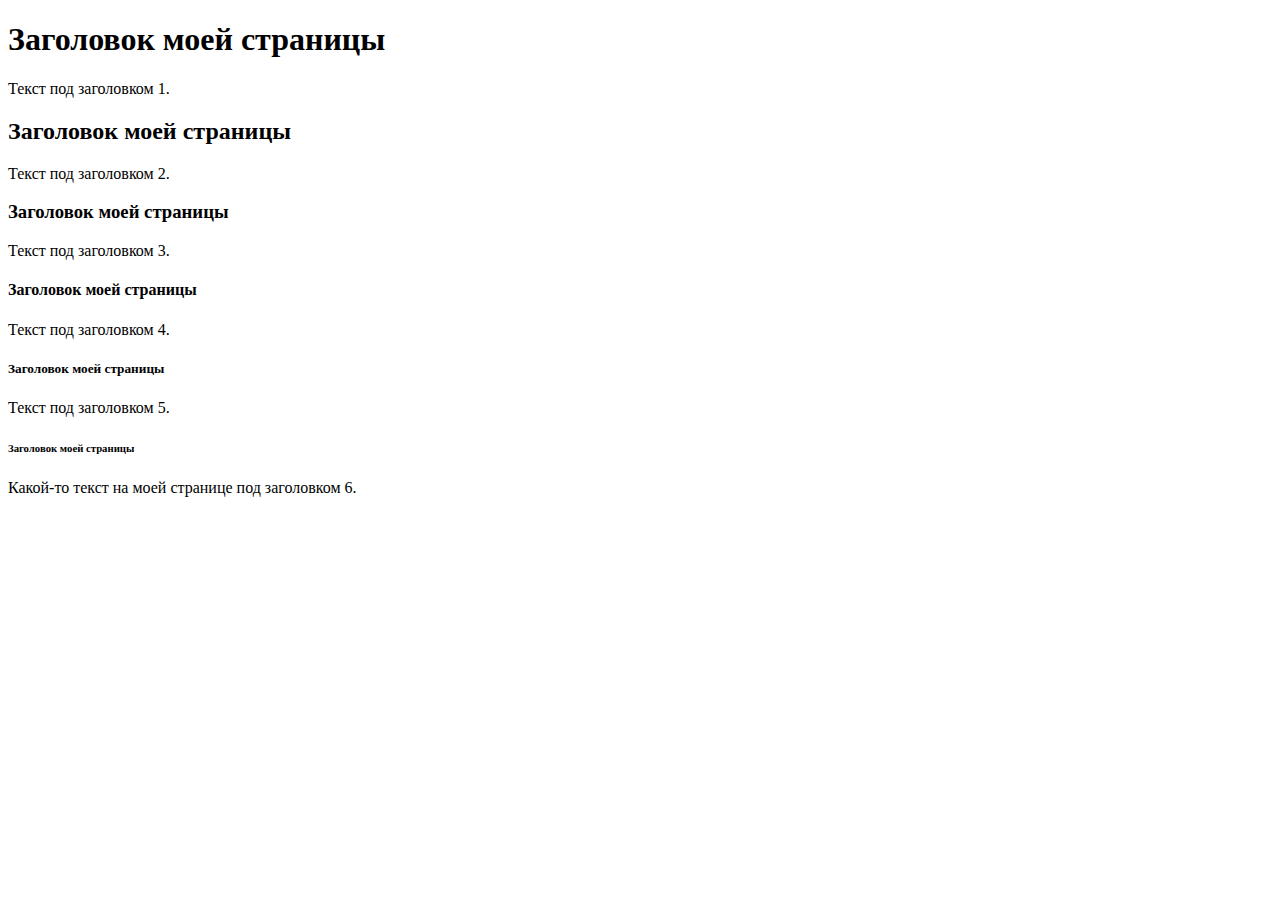
==== My_page.html @ 643765b1 "Merge remote-tracking branch 'origin/main'" ====
<!DOCTYPE html>
<html>
<head>
    <meta http-equiv="Content-Type" content="text/html; charset=UTF-8" />
    <meta name="description" content="Описание моей страницы." />
    <meta name="keywords" content="Ключевое слово 1, Ключевое слово 2, ключевое слово 3" />
    <title>Это моя Web-страница на HTML5.</title>
</head>
<body>
    <h1>Заголовок моей страницы</h1>
	<p>Текст под заголовком 1.</p>
	<h2>Заголовок моей страницы</h2>
	<p>Текст под заголовком 2.</p>
    <h3>Заголовок моей страницы</h3>
	<p>Текст под заголовком 3.</p>
    <h4>Заголовок моей страницы</h4>
	<p>Текст под заголовком 4.</p>
    <h5>Заголовок моей страницы</h5>
	<p>Текст под заголовком 5.</p>
    <h6>Заголовок моей страницы</h6>
    <p>Какой-то текст на моей странице под заголовком 6.</p>
</body>
</html>
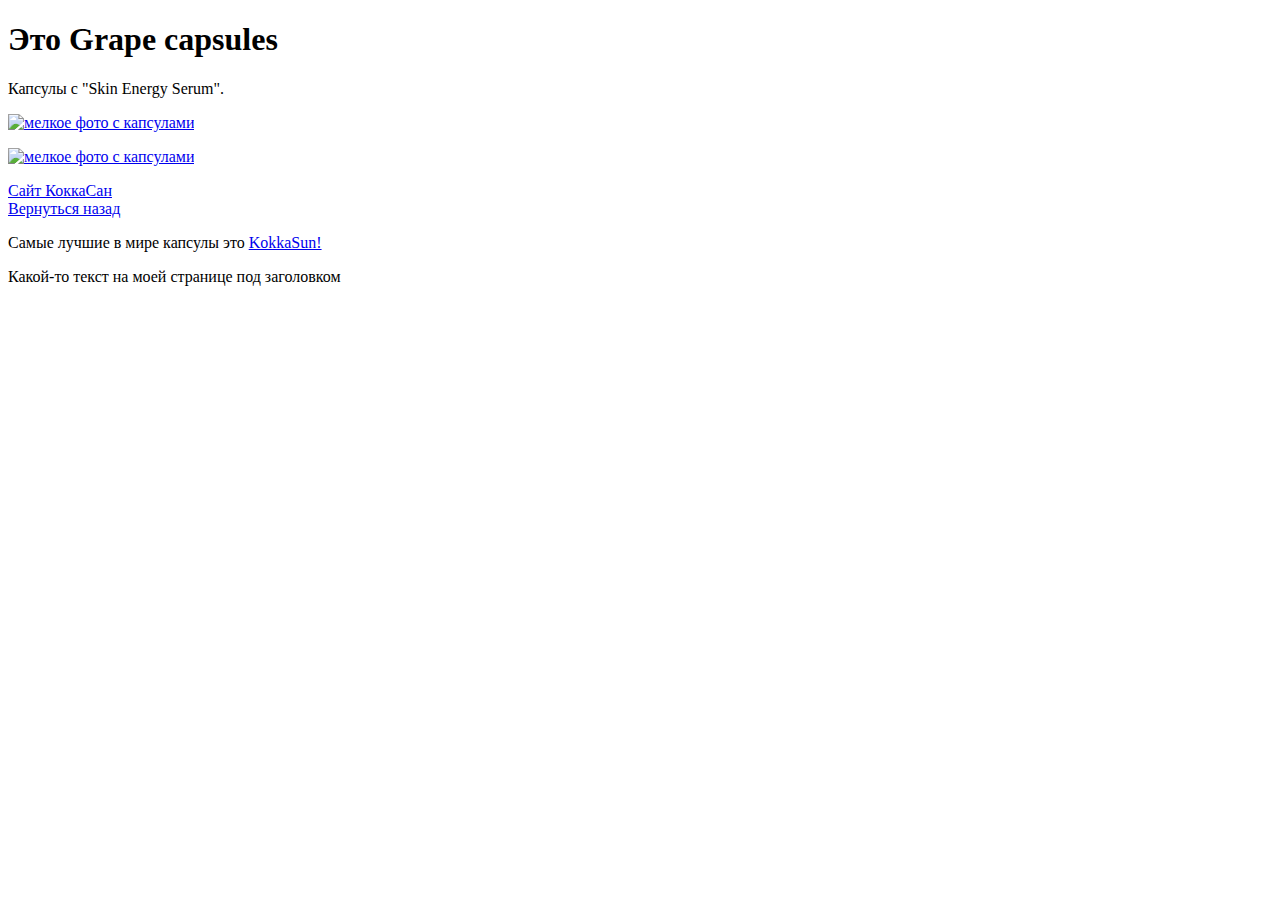
==== commit e035f8f0: "Merge remote-tracking branch 'origin/main'" ====
--- a/My_page.html
+++ b/My_page.html
@@ -2,22 +2,31 @@
 <html>
 <head>
     <meta http-equiv="Content-Type" content="text/html; charset=UTF-8" />
-    <meta name="description" content="Описание моей страницы." />
-    <meta name="keywords" content="Ключевое слово 1, Ключевое слово 2, ключевое слово 3" />
-    <title>Это моя Web-страница на HTML5.</title>
+    <meta name="description" content="Про Коккасан." />
+    <meta name="keywords" content="Коккасан, Kokkasun, капсулы" />
+    <title>Страница про капсулы.</title>
 </head>
 <body>
-    <h1>Заголовок моей страницы</h1>
-	<p>Текст под заголовком 1.</p>
-	<h2>Заголовок моей страницы</h2>
-	<p>Текст под заголовком 2.</p>
-    <h3>Заголовок моей страницы</h3>
-	<p>Текст под заголовком 3.</p>
-    <h4>Заголовок моей страницы</h4>
-	<p>Текст под заголовком 4.</p>
-    <h5>Заголовок моей страницы</h5>
-	<p>Текст под заголовком 5.</p>
-    <h6>Заголовок моей страницы</h6>
-    <p>Какой-то текст на моей странице под заголовком 6.</p>
+    <h1>Это Grape capsules</h1>
+	<p>Капсулы с "Skin Energy Serum".</p>
+	<p>
+		<a href="img/grape.jpg" alt="Большое фото" target="_blank">
+			<img src="img/grape_sm_.jpg" width="200" alt="мелкое фото с капсулами" title="Grape capsules"/>
+		</a>
+	</p>
+	<p>
+		<a href="img/grape.jpg" alt="Большое фото" target="_blank">
+			<img src="img/grape_sm_.jpg" width="200" alt="мелкое фото с капсулами" title="Grape capsules"/>
+		</a>
+	</p>
+	<p>
+		<a href="https://kokkasun.com" title="Переход на сайт КоКкасан" target="_blank"> Сайт КоккаСан </a>
+		<br />
+		<a href="index.html" title="На главную страницу"> Вернуться назад </a>
+	</p>
+	<p>Самые лучшие в мире капсулы это <a href="https://kokkasun.com" target="_blank">KokkaSun!</a></p>
+
+
+    <p>Какой-то текст на моей странице под заголовком</p>
 </body>
 </html>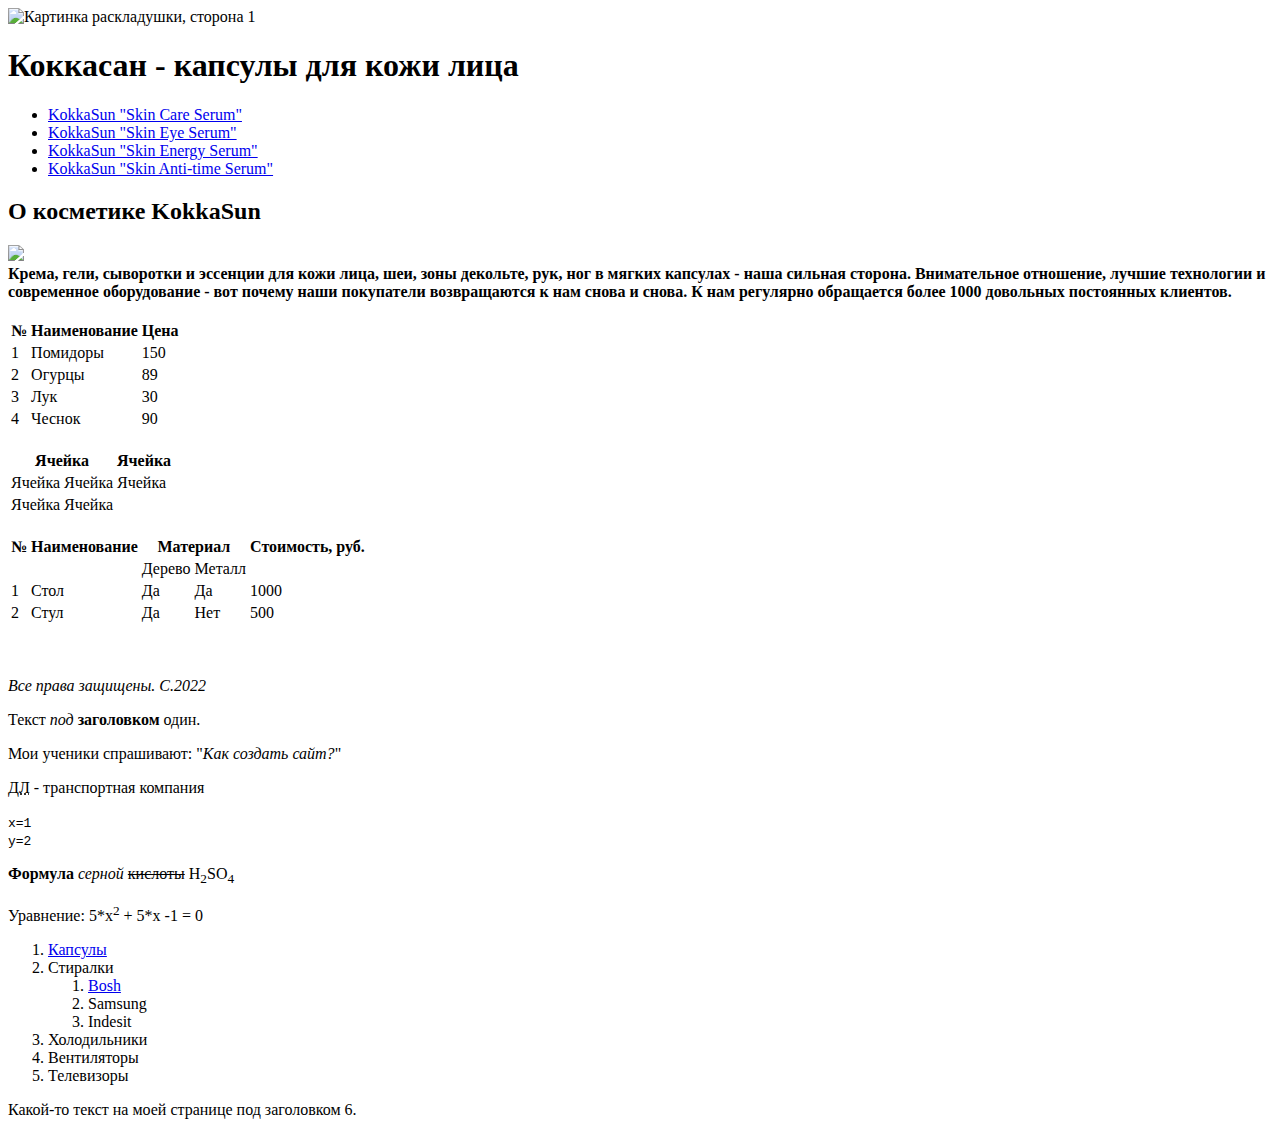
==== commit fc6b9363: "Merge remote-tracking branch 'origin/main'" ====
--- a/My_page.html
+++ b/My_page.html
@@ -2,31 +2,134 @@
 <html>
 <head>
     <meta http-equiv="Content-Type" content="text/html; charset=UTF-8" />
-    <meta name="description" content="Про Коккасан." />
-    <meta name="keywords" content="Коккасан, Kokkasun, капсулы" />
-    <title>Страница про капсулы.</title>
+    <meta name="description" content="Описание моей страницы." />
+    <meta name="keywords" content="Ключевое слово 1, Ключевое слово 2, ключевое слово 3" />
+    <title>Это моя Web-страница на для Коккасан</title>
 </head>
 <body>
-    <h1>Это Grape capsules</h1>
-	<p>Капсулы с "Skin Energy Serum".</p>
-	<p>
-		<a href="img/grape.jpg" alt="Большое фото" target="_blank">
-			<img src="img/grape_sm_.jpg" width="200" alt="мелкое фото с капсулами" title="Grape capsules"/>
-		</a>
-	</p>
-	<p>
-		<a href="img/grape.jpg" alt="Большое фото" target="_blank">
-			<img src="img/grape_sm_.jpg" width="200" alt="мелкое фото с капсулами" title="Grape capsules"/>
-		</a>
-	</p>
-	<p>
-		<a href="https://kokkasun.com" title="Переход на сайт КоКкасан" target="_blank"> Сайт КоккаСан </a>
+<header>
+	<img src="img/Раскладушка сторона 1.jpg" width="1200" alt="Картинка раскладушки, сторона 1" />
+	<h1>Коккасан - капсулы для кожи лица</h1>
+	<section title="Секция менб сайта">
+	<nav>
+		<ul>
+			<li><a href="#">KokkaSun "Skin Care Serum"</a></li>
+			<li><a href="SkinEyeSerum.html">KokkaSun "Skin Eye Serum"</a></li>
+			<li><a href="SkinEnergySerum.html">KokkaSun "Skin Energy Serum"</a></li>
+			<li><a href="capsules.html">KokkaSun "Skin Anti-time Serum"</a></li>
+		</ul>
+	</nav>
+	</section>
+	<section title="Вводное слово и логотип">
+	<article>
+		<h2>О косметике KokkaSun</h2>
+		<img src="img/kokkasun.jpg" width="200"/>
 		<br />
-		<a href="index.html" title="На главную страницу"> Вернуться назад </a>
-	</p>
-	<p>Самые лучшие в мире капсулы это <a href="https://kokkasun.com" target="_blank">KokkaSun!</a></p>
+		<b>Крема, гели, сыворотки и эссенции для кожи лица, шеи, зоны декольте, рук, ног в мягких капсулах - наша сильная сторона.
+Внимательное отношение, лучшие технологии и современное оборудование - вот почему наши покупатели возвращаются к нам снова и снова. К нам регулярно обращается более 1000 довольных постоянных клиентов.
+		</b>
+	</article>
+	</section>
+</header>
+<br />
+<table>
+	<th>№</th>
+	<th>Наименование</th>
+	<th>Цена</th>
+	<tr>
+		<td>1</td>
+		<td>Помидоры</td>
+		<td>150</td>
+	</tr>
+	<tr>
+		<td>2</td>
+		<td>Огурцы</td>
+		<td>89</td>
+	</tr>
+	<tr>
+		<td>3</td>
+		<td>Лук</td>
+		<td>30</td>
+	</tr>
+	<tr>
+		<td>4</td>
+		<td>Чеснок</td>
+		<td>90</td>
+	</tr>
+</table>
+<br />
+<table>
+	<th colspan="2">Ячейка</th>
+	<th>Ячейка</th>
+	<tr>
+		<td>Ячейка</td>
+		<td>Ячейка</td>
+		<td>Ячейка</td>
+	</tr>
+	<tr>
+		<td>Ячейка</td>
+		<td rowspan="2">Ячейка</td>
+	</tr>
+</table>
+<br />
+<table>
+	<th>№</th>
+	<th>Наименование</th>
+	<th colspan="2">Материал</th>
+	<th>Стоимость, руб.</th>
+	<tr>
+		<td></td>
+		<td></td>
+		<td>Дерево</td>
+		<td>Металл</td>
+		<td></td>
+	</tr>
+	<tr>
+		<td>1</td>
+		<td>Стол</td>
+		<td>Да</td>
+		<td>Да</td>
+		<td>1000</td>
+	</tr>
+	<tr>
+		<td>2</td>
+		<td>Стул</td>
+		<td>Да</td>
+		<td>Нет</td>
+		<td>500</td>
+	</tr>
+</table>
+<br />
 
 
-    <p>Какой-то текст на моей странице под заголовком</p>
+
+<footer>
+	<p><i>
+		<br />
+		Все права защищены. С.2022
+	</i></p>
+</footer>
+
+	<p>Текст <em>под</em> <strong>заголовком</strong> один.</p>
+	<p>Мои ученики спрашивают: "<i>Как создать сайт?</i>"</p>
+	<p><abbr title = "Деловые линии">ДЛ</abbr> - транспортная компания</p>
+	<p><code>x=1<br /> y=2</code></p>
+	<p><b>Формула</b> <i>серной</i> <s>кислоты</s> H<sub>2</sub>SO<sub>4</sub></p>
+	<p>Уравнение: 5*х<sup>2</sup> + 5*x -1 = 0</p>
+	<ol>
+		<li><a href="capsules.html">Капсулы</a></li>
+		<li>Стиралки</li>
+			<ol>
+				<li><a href="https://yandex.ru" target="_blank">Bosh<a/></li>
+				<li>Samsung</li>
+				<li>Indesit</li>
+			</ol>
+		<li>Холодильники</li>
+		<li>Вентиляторы</li>
+		<li>Телевизоры</li>
+
+
+	</ol>
+    <p>Какой-то текст на моей странице под заголовком 6.</p>
 </body>
 </html>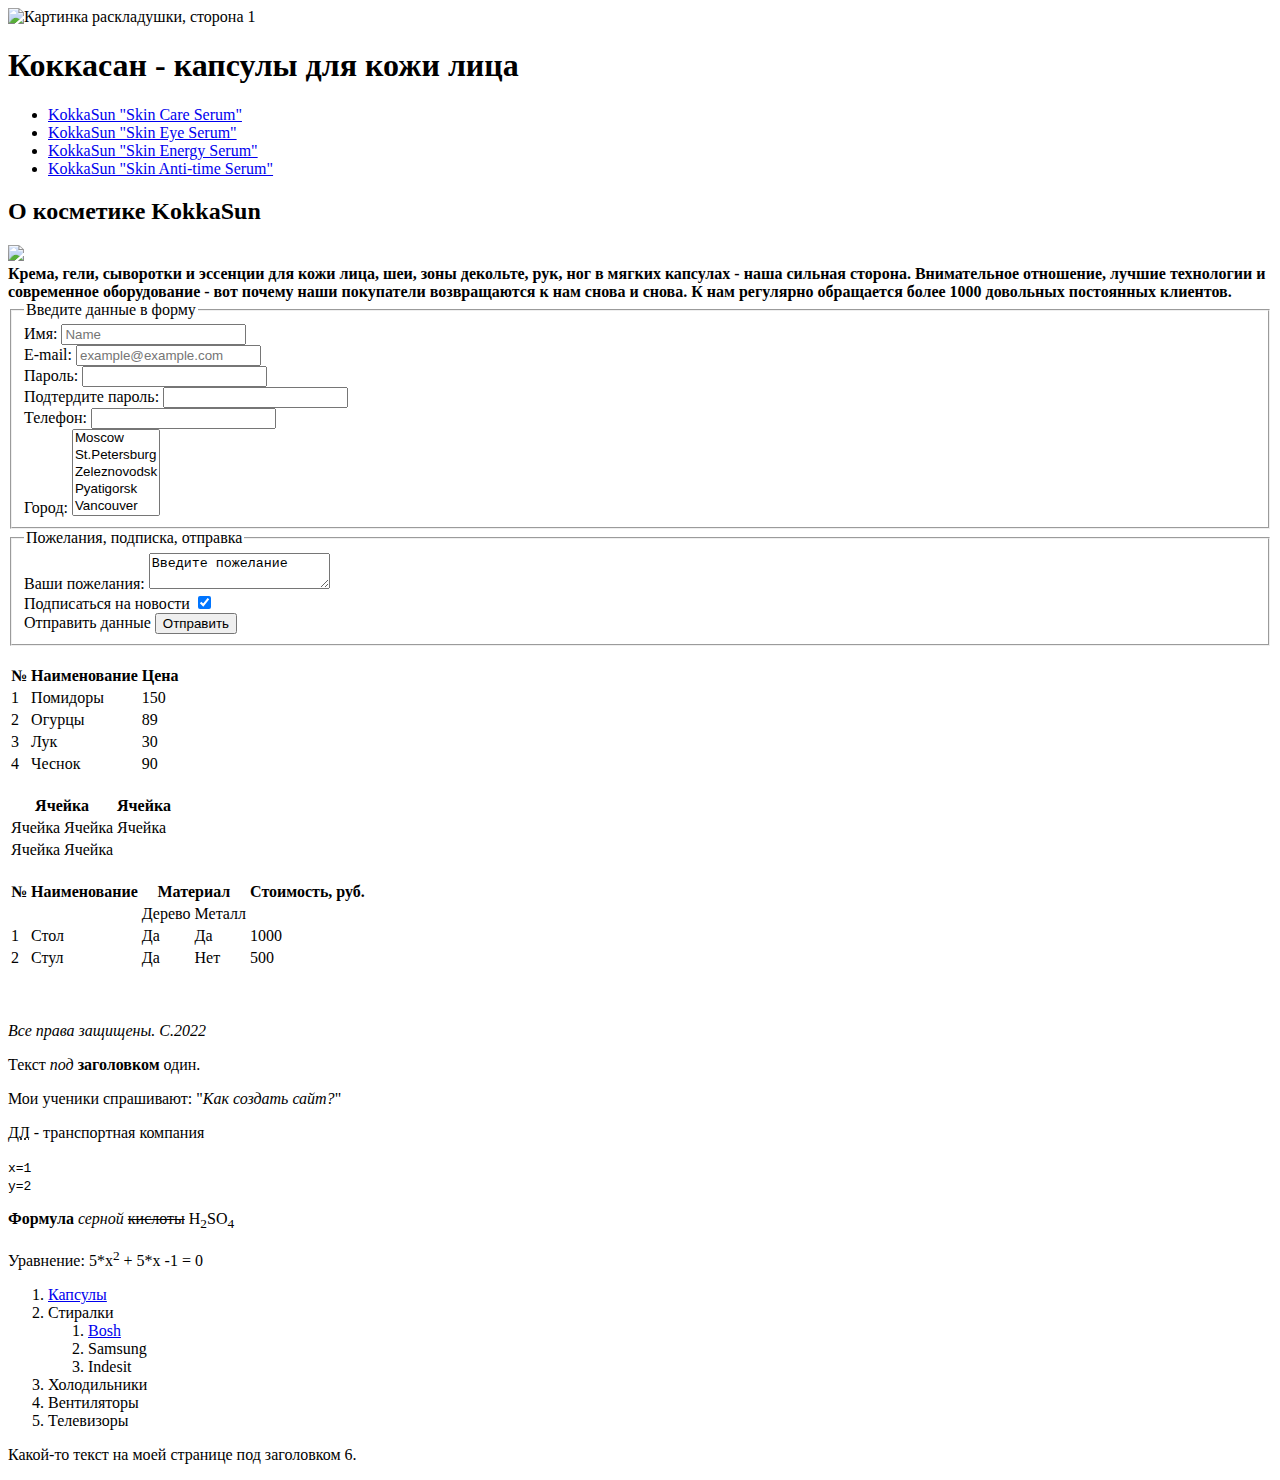
==== commit baf97e28: "Merge remote-tracking branch 'origin/main'" ====
--- a/My_page.html
+++ b/My_page.html
@@ -31,6 +31,58 @@
 	</article>
 	</section>
 </header>
+<form name="form" action="script.php" method="get" enctype="multipart/form-data">
+	<fieldset>
+		<legend>Введите данные в форму</legend>
+		<div>
+			<label for="firstname">Имя:</label>
+			<input id="firstname" type="text" name="firstname" placeholder="Name" />
+		</div>
+		<div>
+			<label for="email">E-mail:</label>
+			<input id="email" type="email" name="email" placeholder="example@example.com" />
+		</div>
+		<div>
+			<label for="password">Пароль:</label>
+			<input id="password" type="password" name="password" />
+		</div>
+		<div>
+			<label for="password1">Подтердите пароль:</label>
+			<input id="password1" type="password1" name="password1" />
+		</div>
+		<div>
+			<label for="phone">Телефон:</label>
+			<input id="phone" type="tel" name="phone" />
+		</div>
+		<div>
+			<label for="city">Город:</label>
+			<select id="city" name="city" size="5">
+				<option value="1">Moscow</option>
+				<option value="2">St.Petersburg</option>
+				<option value="3">Zeleznovodsk</option>
+				<option value="4">Pyatigorsk</option>
+				<option value="5">Vancouver</option>
+				<option value="6">London</option>
+			</select>
+		</div>
+	</fieldset>
+	<fieldset>
+		<legend>Пожелания, подписка, отправка</legend>
+		<div>
+			<label for="message">Ваши пожелания:</label>
+			<textarea id="message" name="message">Введите пожелание</textarea>
+		</div>
+		<div>
+			<label>Подписаться на новости</label>
+			<input type="checkbox" name="news" value="1" checked="checked" />
+		</div>
+		<div>
+			<label>Отправить данные</label>
+			<input type="submit" name="submit" value="Отправить" />
+		</div>
+	</fieldset>
+</form>
+
 <br />
 <table>
 	<th>№</th>
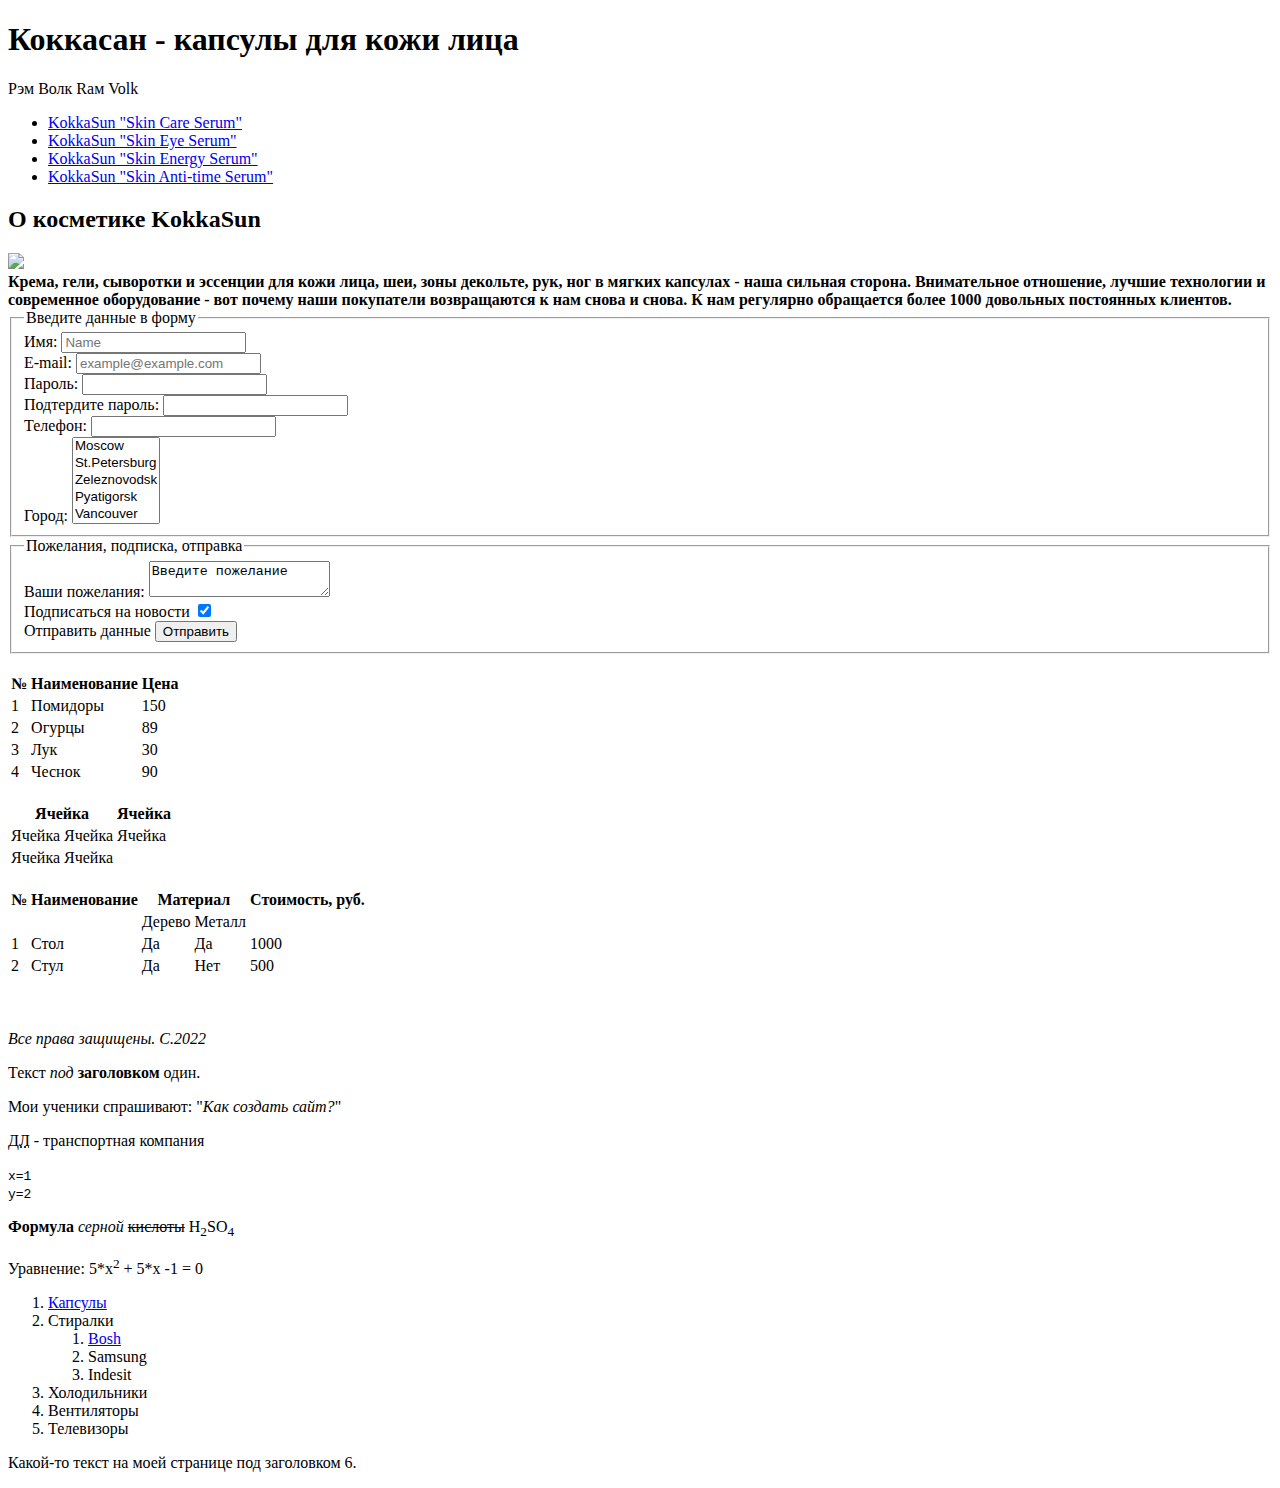
==== commit 67a3e1d3: "Merge remote-tracking branch 'origin/main'" ====
--- a/My_page.html
+++ b/My_page.html
@@ -4,13 +4,14 @@
     <meta http-equiv="Content-Type" content="text/html; charset=UTF-8" />
     <meta name="description" content="Описание моей страницы." />
     <meta name="keywords" content="Ключевое слово 1, Ключевое слово 2, ключевое слово 3" />
+	<link type="text/css" rel="stylesheet" href="css\css.css" />
     <title>Это моя Web-страница на для Коккасан</title>
 </head>
 <body>
 <header>
-	<img src="img/Раскладушка сторона 1.jpg" width="1200" alt="Картинка раскладушки, сторона 1" />
 	<h1>Коккасан - капсулы для кожи лица</h1>
-	<section title="Секция менб сайта">
+	<p>Рэм Волк Rам Volk</p>
+	<section title="Секция меню сайта">
 	<nav>
 		<ul>
 			<li><a href="#">KokkaSun "Skin Care Serum"</a></li>
@@ -48,7 +49,7 @@
 		</div>
 		<div>
 			<label for="password1">Подтердите пароль:</label>
-			<input id="password1" type="password1" name="password1" />
+			<input id="password1" type="password" name="password1" />
 		</div>
 		<div>
 			<label for="phone">Телефон:</label>
